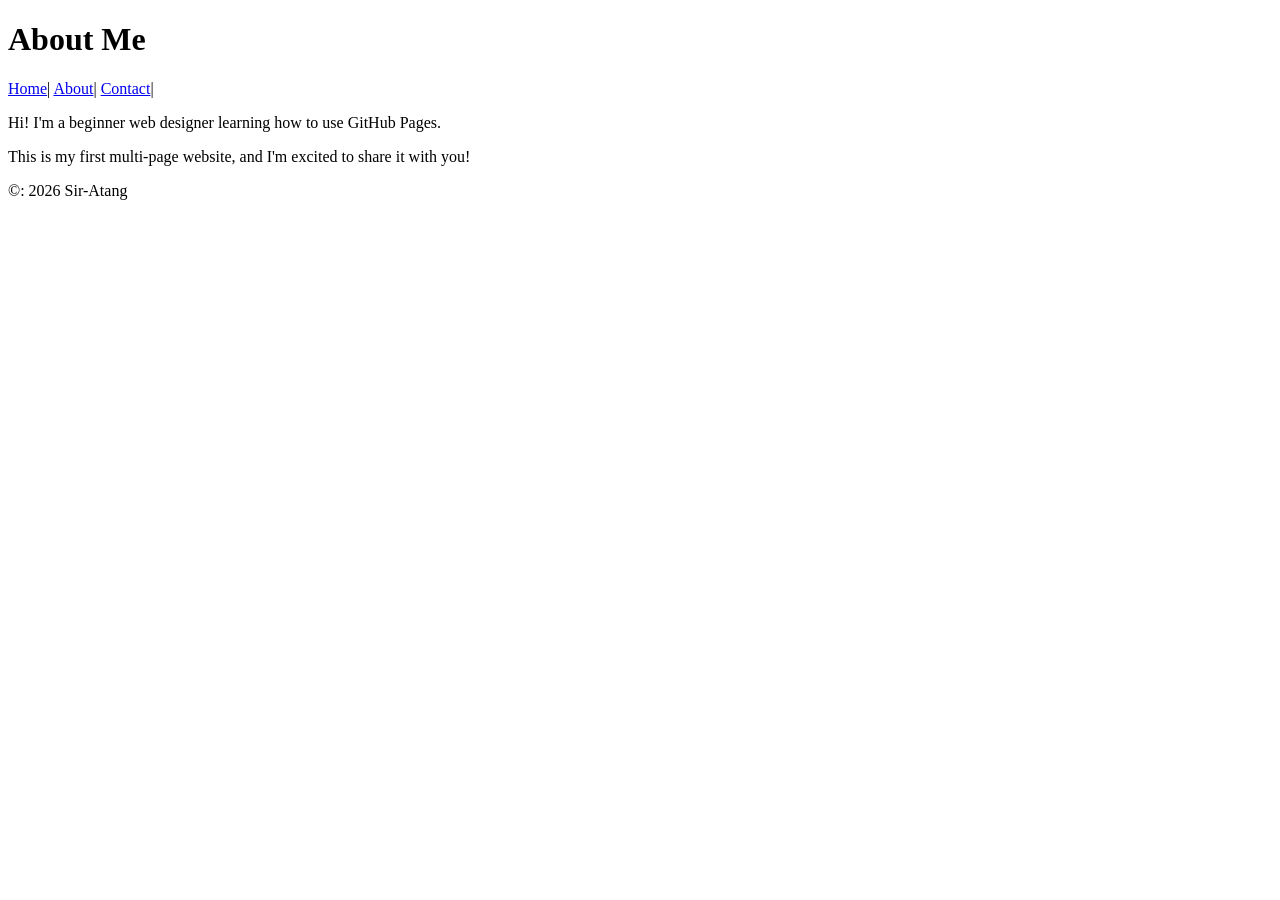
==== about.html @ cdc6bc92 "Added About and Contact pages with navigation" ====
<!DOCTYPE html>
<html lang="en">
<head>
	<meta charset="UTF-8">
	<meta name="viewport" content="width=device-width, initial-scale=1.0">
	<title>About Me</title>
</head>
<body>
	<header>
		<h1>About Me</h1>
		<nav>
			<a href="index.html">Home</a>|
			<a href="about.html">About</a>|
			<a href="contact.html">Contact</a>|
		</nav>
	</header>
	<main>
		<p>Hi! I'm a beginner web designer learning how to use GitHub Pages.</p>
		<p>This is my first multi-page website, and I'm excited to share it with you!</p>
	</main>
	
	<footer>
		<p>&copy: 2026 Sir-Atang</p>
	</footer>
</body> 
</html>
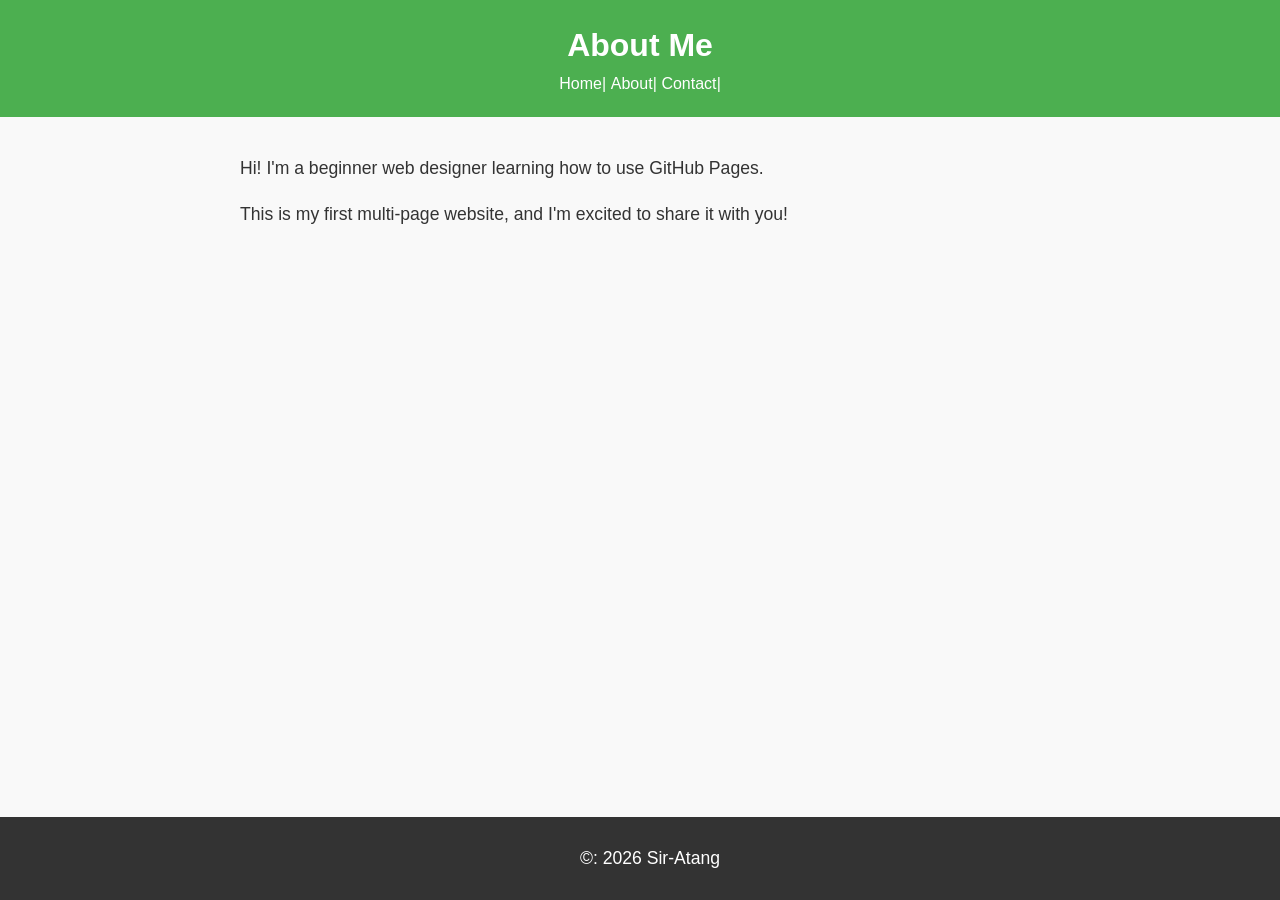
==== commit e8bfd390: "Added CSS3 styling to the website" ====
--- a/about.html
+++ b/about.html
@@ -4,6 +4,7 @@
 	<meta charset="UTF-8">
 	<meta name="viewport" content="width=device-width, initial-scale=1.0">
 	<title>About Me</title>
+	<link rel="stylesheet" href="styles.css">
 </head>
 <body>
 	<header>
--- a/styles.css
+++ b/styles.css
@@ -0,0 +1,75 @@
+body{
+    font-family: Arial, sans-serif;
+    color: #333;
+    background-color: #f9f9f9;
+    margin: 0;
+    padding: 0;
+    line-height: 1.6;
+}
+
+header{
+    background-color: #4CAF50;
+    color: white;
+    padding: 20px;
+    text-align: center;
+}
+
+header h1{
+    margin: 0;
+}
+
+nav a{
+    color: white;
+    text-decoration: none;
+    margin: 0.10px;
+}
+
+nav a:hover{
+    text-decoration: underline;
+}
+
+main{
+    padding: 20px;
+    max-width: 800px;
+    margin: 0 auto;
+}
+
+main img{
+    max-width: 100%;
+    height: auto;
+    display: block;
+    margin: 20px 0;
+}
+
+footer{
+    background-color: #333;
+    color: white;
+    text-align: center;
+    padding: 10px;
+    position: fixed;
+    bottom: 0;
+    width: 100%;
+}
+
+p{
+    font-size: 1.1em;
+}
+
+a{
+    color: #4CAF50;
+    text-decoration: none;
+}
+
+a:hover{
+    text-decoration: underline;
+}
+
+img{
+    border: 5px solid #4CAF50;
+    border-radius: 10px;
+}
+
+main a[href^="mailito:"]{
+    color: #ff5722;
+    font-weight: bold;
+}
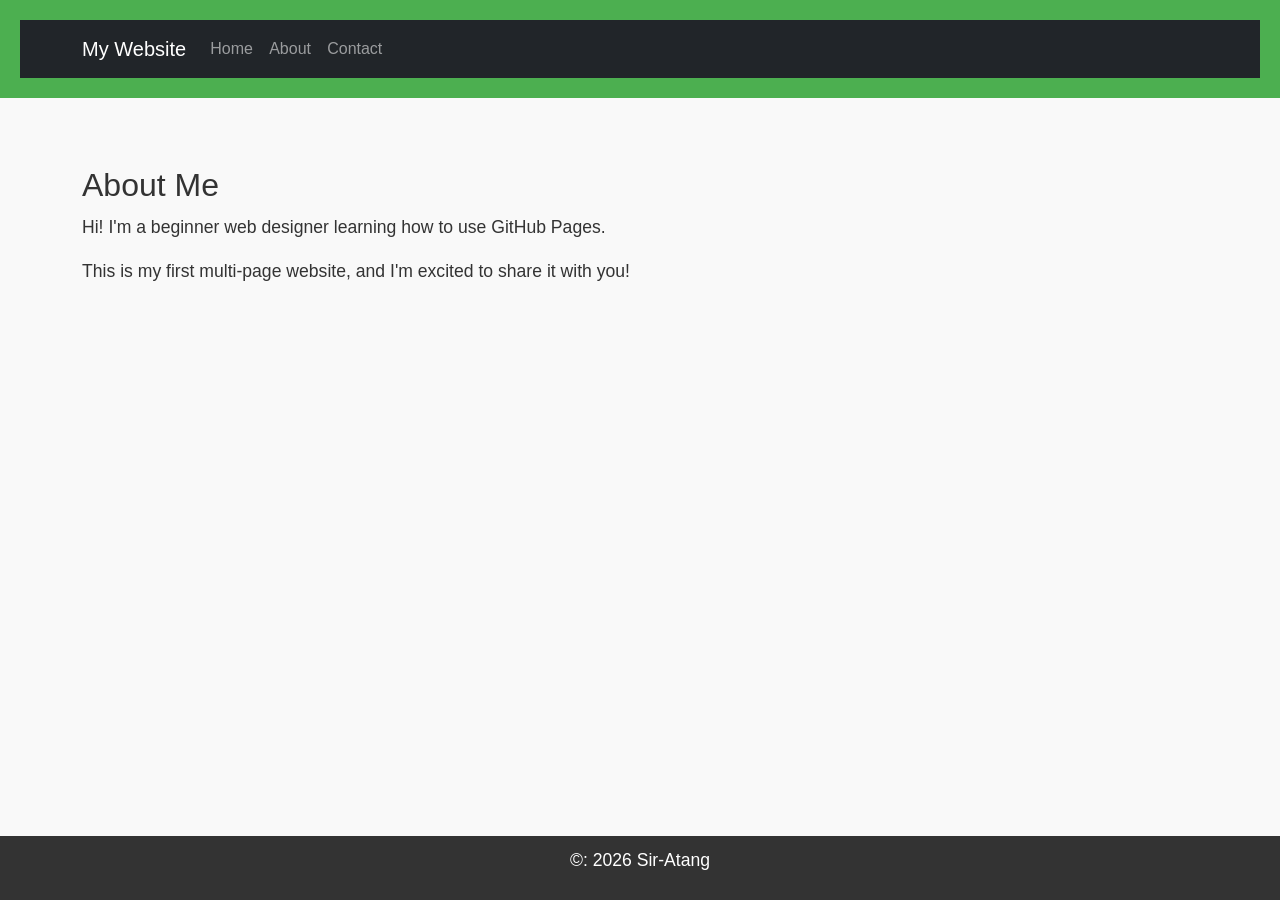
==== commit 44918623: "Added Bootstrap framework for styling and layout" ====
--- a/about.html
+++ b/about.html
@@ -1,21 +1,40 @@
 <!DOCTYPE html>
 <html lang="en">
-<head>
+	<head>
 	<meta charset="UTF-8">
 	<meta name="viewport" content="width=device-width, initial-scale=1.0">
 	<title>About Me</title>
+	<!--Bootstrap CSS-->
+	<link href="https://cdn.jsdelivr.net/npm/bootstrap@5.3.0/dist/css/bootstrap.min.css" rel="stylesheet"> 
+	<!--Custom CSS-->
 	<link rel="stylesheet" href="styles.css">
-</head>
-<body>
-	<header>
-		<h1>About Me</h1>
-		<nav>
-			<a href="index.html">Home</a>|
-			<a href="about.html">About</a>|
-			<a href="contact.html">Contact</a>|
-		</nav>
-	</header>
-	<main>
+	</head>
+	<body>
+		<header>
+		<nav class="navbar navbar-expand-lg navbar-dark bg-dark">
+                <div class="container">
+                    <a class="navbar-brand" href="index.html">My Website</a>
+                    <button class="navbar-toggler" type="button" data-bs-toggle="collapse" data-bs-target="#navbarNav">
+                        <span class="navbar-toggler-icon"></span>
+                    </button>
+                    <div class="collapse navbar-collapse" id="navbarNav">
+                        <ul class="navbar-nav">
+                            <li class="nav-item">
+                                <a class="nav-link" href="index.html">Home</a>
+                            </li>
+                            <li class="nav-item">
+				                <a class="nav-link" href="about.html">About</a>
+                            </li>
+                            <li class="nav-item">
+                            	<a class="nav-link" href="contact.html">Contact</a>
+                            </li>
+                        </ul>
+                    </div>
+                </div>
+			</nav>
+		</header> 
+	<main class="container my-5">
+		<h2>About Me</h2>
 		<p>Hi! I'm a beginner web designer learning how to use GitHub Pages.</p>
 		<p>This is my first multi-page website, and I'm excited to share it with you!</p>
 	</main>
@@ -23,5 +42,8 @@
 	<footer>
 		<p>&copy: 2026 Sir-Atang</p>
 	</footer>
-</body> 
+		<!-- Bootstrap JS and dependencies -->
+		<script src="https://cdn.jsdelivr.net/npm/@popperjs/core@2.11.6/dist/umd/popper.min.js"></script>
+		<script src="https://cdn.jsdelivr.net/npm/bootstrap@5.3.0/dist/js/bootstrap.min.js"></script>
+	</body> 
 </html>
